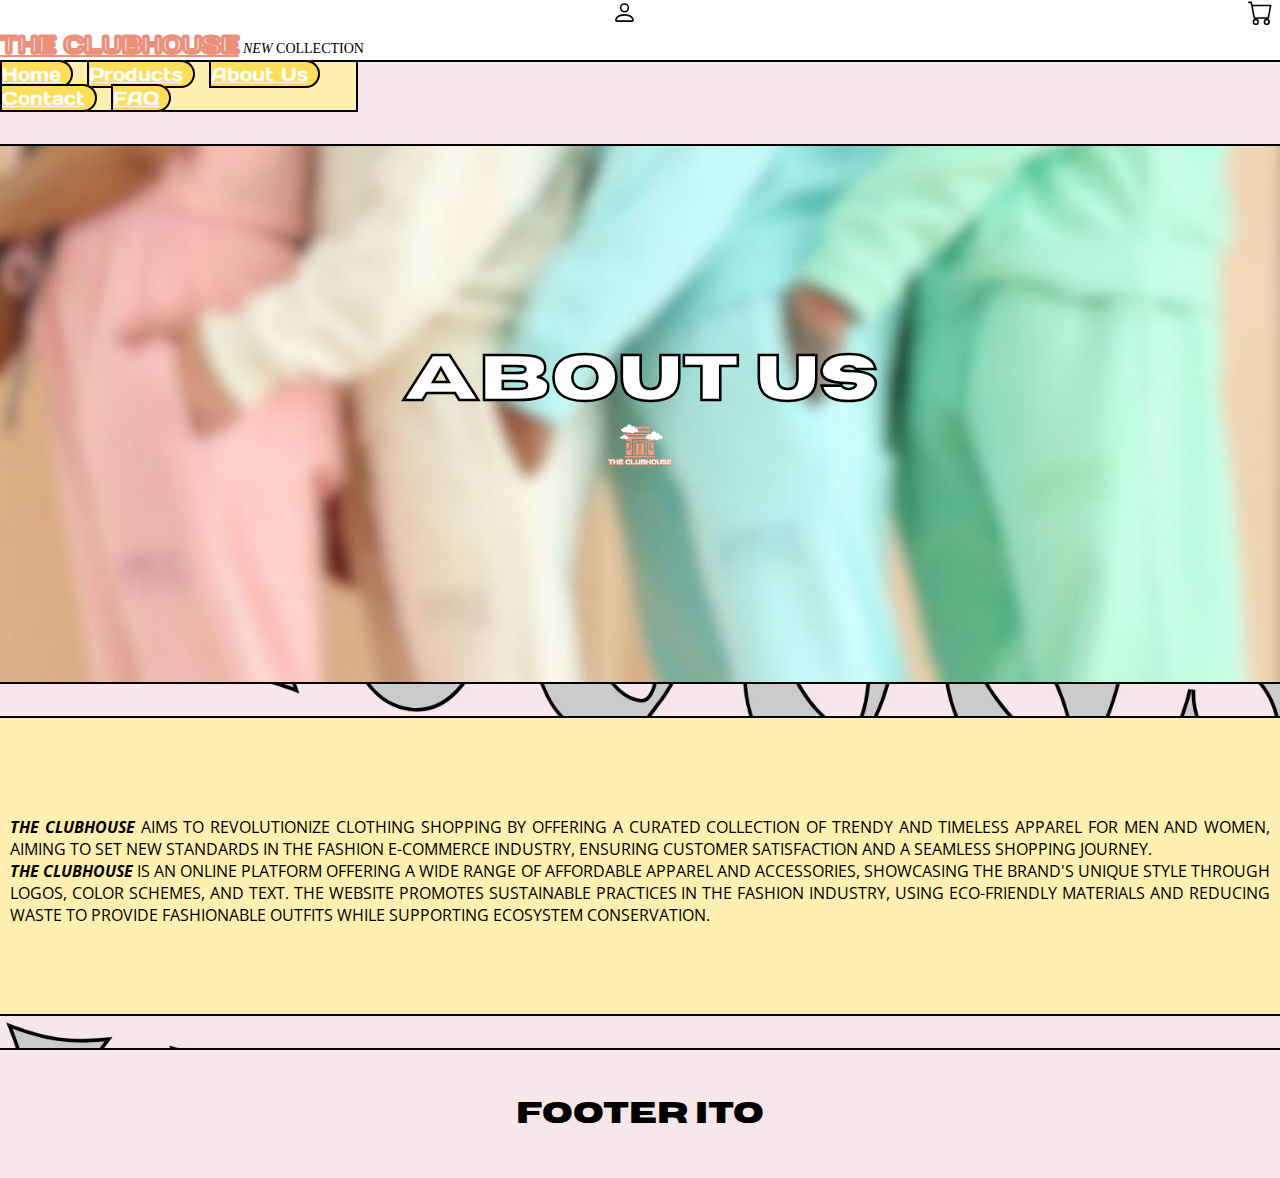
==== about-tab/about.html @ 1fce090f "1" ====
<!doctype html>
<html lang="en">
  <head>
    <meta charset="utf-8">
    <meta name="viewport" content="width=device-width, initial-scale=1">
    <title>WEBSYS</title>
    <link href="https://cdn.jsdelivr.net/npm/bootstrap@5.3.2/dist/css/bootstrap.min.css" rel="stylesheet" integrity="sha384-T3c6CoIi6uLrA9TneNEoa7RxnatzjcDSCmG1MXxSR1GAsXEV/Dwwykc2MPK8M2HN" crossorigin="anonymous">
    <link rel="preconnect" href="https://fonts.googleapis.com">
    <link rel="preconnect" href="https://fonts.gstatic.com" crossorigin>
    <link href="https://fonts.googleapis.com/css2?family=Anonymous+Pro&family=Days+One&family=Kanit:wght@400..900&family=Open+Sans:wght@400..900&display=swap" rel="stylesheet"> 
    <link href="about-style.css" rel="stylesheet">
  </head>
  <body>
    <nav class="navbar">
      <div id="navbar-brand-cont" class="container-fluid">
        <div class="tabs-cont">
        <a class="navbar-toggler" data-bs-toggle="collapse" data-bs-target="#navbarNavAltMarkup">
        <span class="navbar-toggler-icon"></span>
        </a>
        <a class="account">
          <svg xmlns="http://www.w3.org/2000/svg" width="25" height="25" fill="currentColor" class="bi bi-person" viewBox="0 0 16 16">
          <path d="M8 8a3 3 0 1 0 0-6 3 3 0 0 0 0 6m2-3a2 2 0 1 1-4 0 2 2 0 0 1 4 0m4 8c0 1-1 1-1 1H3s-1 0-1-1 1-4 6-4 6 3 6 4m-1-.004c-.001-.246-.154-.986-.832-1.664C11.516 10.68 10.289 10 8 10c-2.29 0-3.516.68-4.168 1.332-.678.678-.83 1.418-.832 1.664z"/>
          </svg>
        </a>
        <a class="cart">
          <svg xmlns="http://www.w3.org/2000/svg" width="25" height="25" fill="currentColor" class="bi bi-cart" viewBox="0 0 16 16">
          <path d="M0 1.5A.5.5 0 0 1 .5 1H2a.5.5 0 0 1 .485.379L2.89 3H14.5a.5.5 0 0 1 .491.592l-1.5 8A.5.5 0 0 1 13 12H4a.5.5 0 0 1-.491-.408L2.01 3.607 1.61 2H.5a.5.5 0 0 1-.5-.5M3.102 4l1.313 7h8.17l1.313-7H3.102zM5 12a2 2 0 1 0 0 4 2 2 0 0 0 0-4m7 0a2 2 0 1 0 0 4 2 2 0 0 0 0-4m-7 1a1 1 0 1 1 0 2 1 1 0 0 1 0-2m7 0a1 1 0 1 1 0 2 1 1 0 0 1 0-2"/>
          </svg>
        </a>
        </div>
        <a class="navbar-brand" href="#">THE CLUBHOUSE</a>
        <a class="new-coll" href="#"><i>NEW</i> COLLECTION</a>
    </div>
    </nav>
    <div class="collapse navbar-collapse" id="navbarNavAltMarkup">
          <div class="navbar-nav">
            <a class="nav-link" href="../index.html">Home</a>
            <a class="nav-link" href="../products-tab/products.html">Products</a>
            <a class="nav-link active" href="#">About Us</a>
            <a class="nav-link" href="../contacts-tab/contacts.html">Contact</a>
            <a class="nav-link" href="../faq-tab/faq.html">FAQ</a>
          </div>
      </div>
      <div class="prod-top-body">
      <div class="promotion-sec text-center">
        <h4 class="h4 lead">
          <span class="prom-top-border">ABOUT US</span>
        </h4>
      </div>
      <div class="landing-logo-cont">
        <img class="img-fluid landing-logo" src="../img/logo.png">
      </div>
    </div>
    <div class="mid-body">
      <div class="about-body">
        <p class="about-pg">
          <b><i>THE CLUBHOUSE</i></b> AIMS TO REVOLUTIONIZE CLOTHING SHOPPING BY OFFERING A CURATED COLLECTION OF TRENDY AND TIMELESS APPAREL FOR MEN AND WOMEN, AIMING TO SET NEW STANDARDS IN THE FASHION E-COMMERCE INDUSTRY, ENSURING CUSTOMER SATISFACTION AND A SEAMLESS SHOPPING JOURNEY.<br>
          <b><i>THE CLUBHOUSE</i></b> IS AN ONLINE PLATFORM OFFERING A WIDE RANGE OF AFFORDABLE APPAREL AND ACCESSORIES, SHOWCASING THE BRAND'S UNIQUE STYLE THROUGH LOGOS, COLOR SCHEMES, AND TEXT. THE WEBSITE PROMOTES SUSTAINABLE PRACTICES IN THE FASHION INDUSTRY, USING ECO-FRIENDLY MATERIALS AND REDUCING WASTE TO PROVIDE FASHIONABLE OUTFITS WHILE SUPPORTING ECOSYSTEM CONSERVATION.
        </p>
      </div>
    </div>
    <div class="bot-body">
      FOOTER ITO
    </div>
    
    <script src="https://cdn.jsdelivr.net/npm/bootstrap@5.3.2/dist/js/bootstrap.bundle.min.js" integrity="sha384-C6RzsynM9kWDrMNeT87bh95OGNyZPhcTNXj1NW7RuBCsyN/o0jlpcV8Qyq46cDfL" crossorigin="anonymous"></script>
  </body>
</html>
---- about-tab/about-style.css ----
@font-face {
  font-family: 'Horizon';
  src: url(../fonts/horizon.otf) format('opentype');
}

* {
  margin: 0;
  padding: 0;
  box-sizing: border-box;
}

body {
  background-image: url(../img/body-bg/number-3.jpg);
  background-repeat:repeat;
  background-size:cover;
  background-position:center;
  height: auto;
}

nav {
  background-color: #fff;
  border-bottom: 2px solid #000;
}

nav > div#navbar-brand-cont > a.navbar-brand {
  font-size: 1.53rem !important;
  font-family: 'Days One', sans-serif !important;
  color: black;
  -webkit-text-fill-color: white; /* Will override color (regardless of order) */
  -webkit-text-stroke: 2.5px #eb907a;
  font-weight: bolder !important;
}

.navbar-toggler {
  text-decoration: none;
  border: 0 !important;
}

.navbar-nav {
  border-right: 2px solid #000;
  border-bottom: 2px solid #000;
  width: 28%;
  background-color: #ffefb0;
}

a.nav-link {
  font-family: 'Days One', sans-serif;
  background-color: #ffde59;
  color: #fff;
  border-top-right-radius: 18px;
  border-bottom-right-radius: 18px;
  border: 2px solid #000;
  padding-right: 10px;
  font-size: 1.2rem;
  margin: 8px 10px 5px 0;
}

.prod-top-body {
  height: 540px !important;
  display: flex;
  justify-content: center;
  align-items: center;
  flex-direction: column;
  margin-top: 2rem;
  background-image: url(../img/about-img/top.jpg);
  background-repeat:no-repeat;
  background-size:cover;
  background-position:center;
  border-top: 2px solid #000;
  border-bottom: 2px solid #000;
}

.mid-body{
  border-top: 2px solid #000;
  border-bottom: 2px solid #000;
  background-color: #ffefb0;
  height: 300px;
  padding: 15px 10px 5px 10px;
  font-family: 'Horizon';
  font-size: .95rem;
  text-align: center;
  margin-top: 2rem;
  display: flex;
  justify-content: center;
  align-items: center;
}

.mid-body > button {
  background-color: #fff;
  color: #000;
  margin-bottom: 1.1rem;
  font-size: 0.8rem;
  border-radius: 18px;
  border: solid 2px #000;
  padding: 7px 35px;
  font-family: 'Horizon';
  font-weight: 800;
  background-color: #f7e7ea; 
}

.bot-body, .prod-bot-body {
  height: 130px;
  display: flex;
  border-top: 2px solid #000;
  justify-content: center;
  align-items: center;
  font-family: 'Horizon';
  font-size: 1.8rem;
  margin-top: 2rem;
  background: #f7e7ea;
}

.img-header {
  height: 250px;
  width: 275px !important;
}

.promotion-sec {
  color: #000;
  line-height: 0;
  white-space: nowrap;
}

.btn-cont {
  display: flex;
  justify-content: center;
  align-self: flex-end;
  width: 35%;
}

.new-coll {
  font-size: 14px !important;
  color: #000;
  text-decoration: none;
}

.bi-person, .bi-cart {
  color: #000 !important;
}

.prom-top-border {
  color: #fff;
  color: black;
  -webkit-text-fill-color: white; /* Will override color (regardless of order) */
  -webkit-text-stroke: 2.6px #000;
  font-size: 4rem;
  font-family: 'Horizon';
  font-weight: 900;
}

.landing-logo-cont {
  z-index: 30;
  margin-bottom: -50px;
}

.landing-logo {
  height: 100px;
}

.prod-cont, prod-cont-2 {
  display: block;
  margin: 0 auto;
  height: 400px;
  width: 100%;
}

.prod-inl {
  display: flex;
  flex-direction: row;
  justify-content: space-evenly !important;
}

.prod-img-cont {
  text-align: center;
  margin-right: 10px;
}

.prod-img-cont > img {
  height: 250px !important;
  width: 180px !important;
  border: 2px solid #000;
  border-radius: 18px;
  margin-bottom: 10px;
}

.prod-img-cont > h4 {
  font-size: .8rem;
}

.landing-prod-img-cont {
  display: flex;
  justify-content: space-evenly;
  align-items: center;
}

.prod-cont > .prod-btn-cont {
  margin-top: 4rem;
}

.prod-cont > .prod-btn-cont > button {
  background-color: #fff;
  color: #000;
  font-size: 0.8rem;
  border-radius: 18px;
  border: solid 2px #000;
  padding: 7px 35px;
  font-family: 'Horizon';
  font-weight: 800;
  background-color: #f7e7ea;
  margin-right: 2rem;
}

button {
  transition: 0.3s ease;
}

button:hover {
  color: #f7e7ea !important;
  background-color: #000 !important;
  transition: 0.3s ease;
}

.tabs-cont {
  display: flex;
  justify-content: space-between;
  align-items: center;
}

.tabs-cont > a {
  margin-right: 7px;
}

.social-ct-cont, .shop-cont {
  display: block;
  margin: 0 auto;
  padding: 15px 0;
}

.social-ct, .shop-ct {
  font-family: 'Days One', sans-serif;
  margin-bottom: 10px;
}

.social-ct > img, .shop-ct > img {
  height: 30px;
  width: 30px;
}

.prod-btn-cont > button {
  background-color: #fff;
  color: #000;
  font-size: 0.8rem;
  border-radius: 18px;
  border: solid 2px #000;
  padding: 7px 35px;
  font-family: 'Horizon';
  font-weight: 800;
  background-color: #f7e7ea;
  margin-bottom: 1rem;
}

.about-pg {
  font-size: 1rem;
  font-family: 'Open Sans', sans-serif;
  text-align: justify;
}
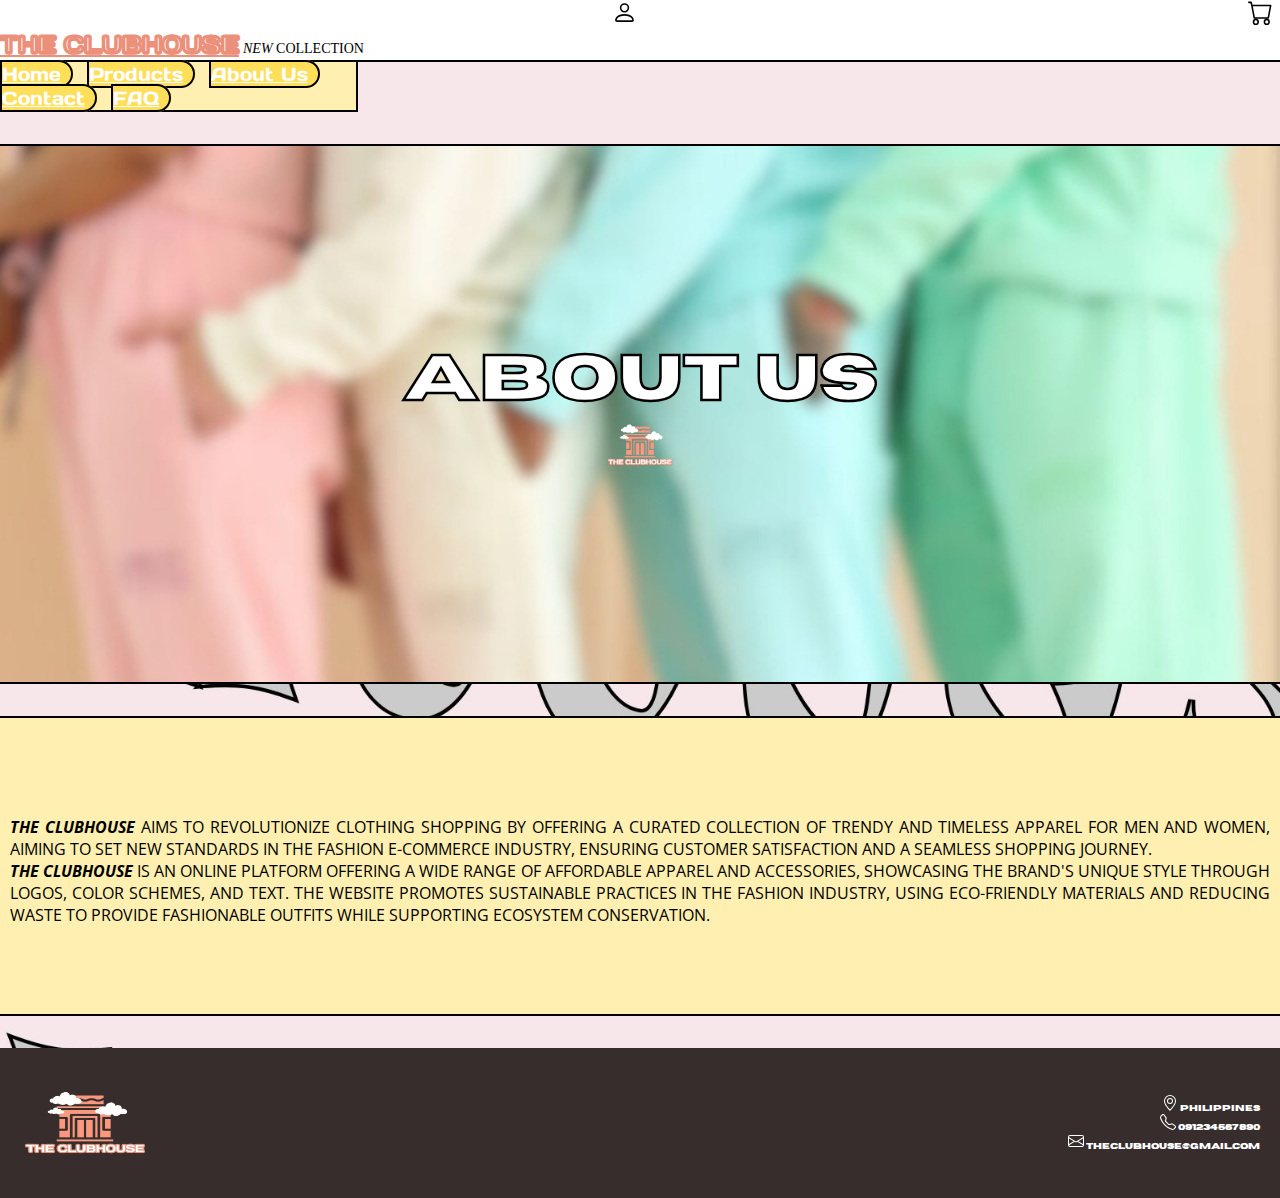
==== commit d8f67c2b: "f" ====
--- a/about-tab/about.html
+++ b/about-tab/about.html
@@ -59,9 +59,29 @@
         </p>
       </div>
     </div>
-    <div class="bot-body">
-      FOOTER ITO
-    </div>
+        <footer>
+          <div class="prod-bot-body">
+            <img src="../img/logo.png" class="logo-ft">
+            <div class="ft-text">
+              <p>
+                <svg xmlns="http://www.w3.org/2000/svg" width="16" height="16" fill="currentColor" class="bi bi-geo-alt" viewBox="0 0 16 16">
+                  <path d="M12.166 8.94c-.524 1.062-1.234 2.12-1.96 3.07A31.493 31.493 0 0 1 8 14.58a31.481 31.481 0 0 1-2.206-2.57c-.726-.95-1.436-2.008-1.96-3.07C3.304 7.867 3 6.862 3 6a5 5 0 0 1 10 0c0 .862-.305 1.867-.834 2.94M8 16s6-5.686 6-10A6 6 0 0 0 2 6c0 4.314 6 10 6 10" />
+                  <path d="M8 8a2 2 0 1 1 0-4 2 2 0 0 1 0 4m0 1a3 3 0 1 0 0-6 3 3 0 0 0 0 6" />
+                </svg> Philippines
+              </p>
+              <p>
+                <svg xmlns="http://www.w3.org/2000/svg" width="16" height="16" fill="currentColor" class="bi bi-telephone" viewBox="0 0 16 16">
+                  <path d="M3.654 1.328a.678.678 0 0 0-1.015-.063L1.605 2.3c-.483.484-.661 1.169-.45 1.77a17.568 17.568 0 0 0 4.168 6.608 17.569 17.569 0 0 0 6.608 4.168c.601.211 1.286.033 1.77-.45l1.034-1.034a.678.678 0 0 0-.063-1.015l-2.307-1.794a.678.678 0 0 0-.58-.122l-2.19.547a1.745 1.745 0 0 1-1.657-.459L5.482 8.062a1.745 1.745 0 0 1-.46-1.657l.548-2.19a.678.678 0 0 0-.122-.58L3.654 1.328zM1.884.511a1.745 1.745 0 0 1 2.612.163L6.29 2.98c.329.423.445.974.315 1.494l-.547 2.19a.678.678 0 0 0 .178.643l2.457 2.457a.678.678 0 0 0 .644.178l2.189-.547a1.745 1.745 0 0 1 1.494.315l2.306 1.794c.829.645.905 1.87.163 2.611l-1.034 1.034c-.74.74-1.846 1.065-2.877.702a18.634 18.634 0 0 1-7.01-4.42 18.634 18.634 0 0 1-4.42-7.009c-.362-1.03-.037-2.137.703-2.877L1.885.511z" />
+                </svg> 091234567890
+              </p>
+              <p>
+                <svg xmlns="http://www.w3.org/2000/svg" width="16" height="16" fill="currentColor" class="bi bi-envelope" viewBox="0 0 16 16">
+                  <path d="M0 4a2 2 0 0 1 2-2h12a2 2 0 0 1 2 2v8a2 2 0 0 1-2 2H2a2 2 0 0 1-2-2zm2-1a1 1 0 0 0-1 1v.217l7 4.2 7-4.2V4a1 1 0 0 0-1-1zm13 2.383-4.708 2.825L15 11.105zm-.034 6.876-5.64-3.471L8 9.583l-1.326-.795-5.64 3.47A1 1 0 0 0 2 13h12a1 1 0 0 0 .966-.741M1 11.105l4.708-2.897L1 5.383z" />
+                </svg> theclubhouse@gmail.com
+              </p>
+            </div>
+          </div>
+        </footer>
     
     <script src="https://cdn.jsdelivr.net/npm/bootstrap@5.3.2/dist/js/bootstrap.bundle.min.js" integrity="sha384-C6RzsynM9kWDrMNeT87bh95OGNyZPhcTNXj1NW7RuBCsyN/o0jlpcV8Qyq46cDfL" crossorigin="anonymous"></script>
   </body>
--- a/about-tab/about-style.css
+++ b/about-tab/about-style.css
@@ -98,17 +98,36 @@
   background-color: #f7e7ea; 
 }
 
-.bot-body, .prod-bot-body {
-  height: 130px;
-  display: flex;
-  border-top: 2px solid #000;
-  justify-content: center;
-  align-items: center;
-  font-family: 'Horizon';
-  font-size: 1.8rem;
-  margin-top: 2rem;
-  background: #f7e7ea;
-}
+footer {
+  background-color: #372d2d !important;
+  color: #fff !important;
+}
+
+.prod-bot-body {
+    display: flex;
+    justify-content: space-between;
+    align-items: center;
+    font-family: 'Horizon';
+    font-size: 1.8rem;
+    margin-top: 2rem;
+}
+
+.prod-bot-body > img {
+    height: 150px;
+    width: 130px;
+    margin-left: 20px;
+}
+
+.prod-bot-body > .ft-text > p {
+    margin-right: 20px;
+    font-size: 8px !important;
+    text-align: right;
+}
+
+.ft-text > p > i {
+  margin-right: 5px;
+}
+
 
 .img-header {
   height: 250px;
